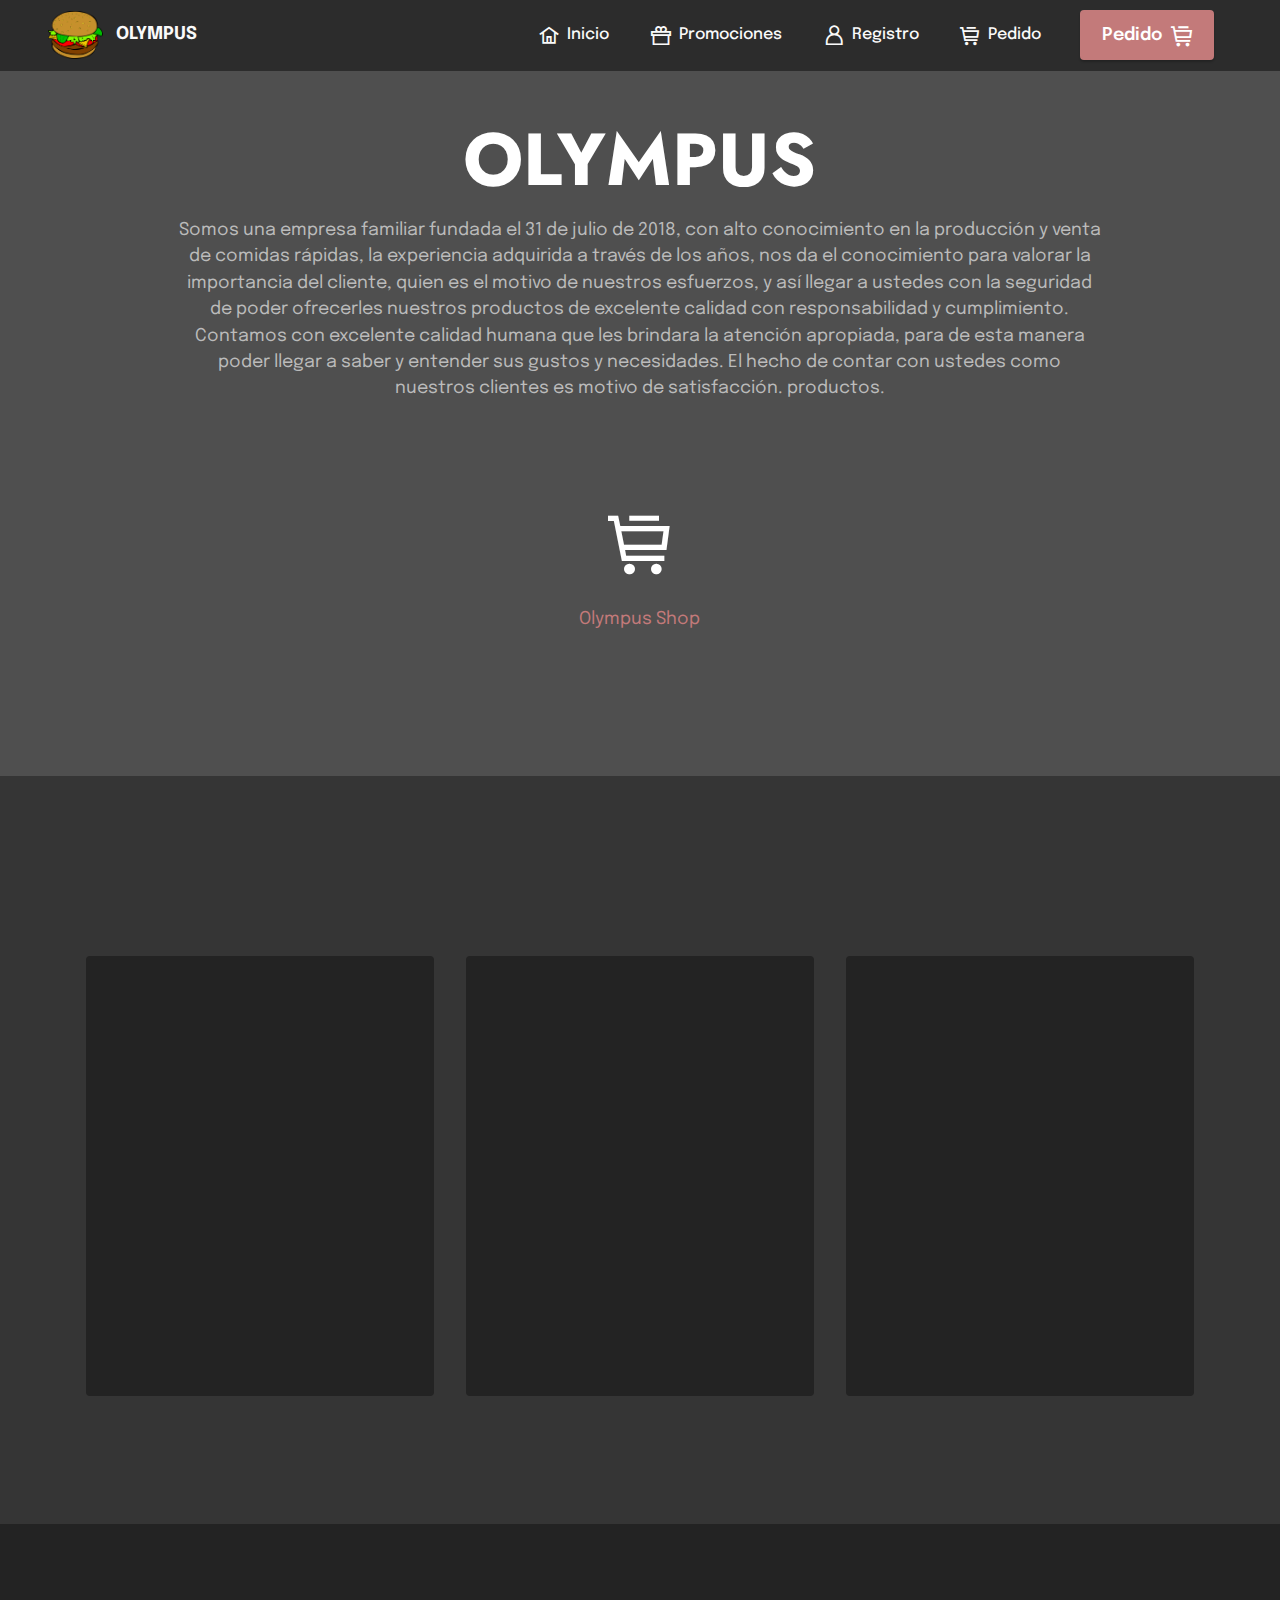
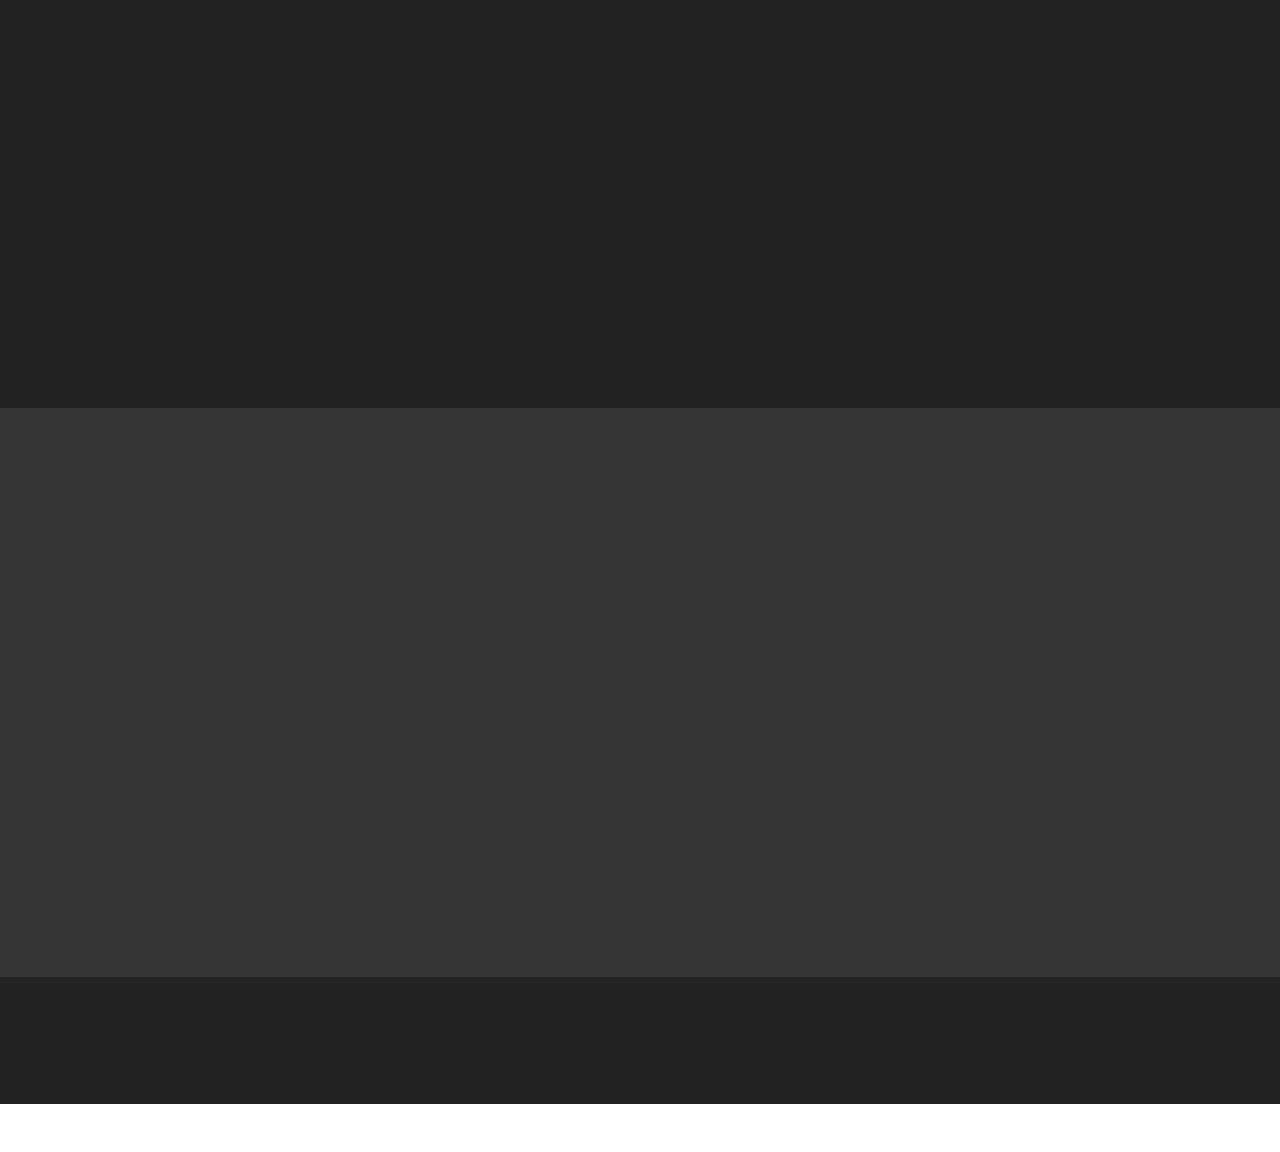
==== index.html @ c99aa096 "one arhivs" ====
<!DOCTYPE html>
<html  >
<head>
  <!-- Site made with Mobirise Website Builder v5.5.0, https://mobirise.com -->
  <meta charset="UTF-8">
  <meta http-equiv="X-UA-Compatible" content="IE=edge">
  <meta name="generator" content="Mobirise v5.5.0, mobirise.com">
  <meta name="viewport" content="width=device-width, initial-scale=1, minimum-scale=1">
  <link rel="shortcut icon" href="assets/images/mbr.png" type="image/x-icon">
  <meta name="description" content="">
  
  
  <title>Home</title>
  <link rel="stylesheet" href="assets/web/assets/mobirise-icons2/mobirise2.css">
  <link rel="stylesheet" href="assets/bootstrap/css/bootstrap.min.css">
  <link rel="stylesheet" href="assets/bootstrap/css/bootstrap-grid.min.css">
  <link rel="stylesheet" href="assets/bootstrap/css/bootstrap-reboot.min.css">
  <link rel="stylesheet" href="assets/animatecss/animate.css">
  <link rel="stylesheet" href="assets/dropdown/css/style.css">
  <link rel="stylesheet" href="assets/socicon/css/styles.css">
  <link rel="stylesheet" href="assets/theme/css/style.css">
  <link rel="preload" href="https://fonts.googleapis.com/css?family=Jost:100,200,300,400,500,600,700,800,900,100i,200i,300i,400i,500i,600i,700i,800i,900i&display=swap" as="style" onload="this.onload=null;this.rel='stylesheet'">
  <noscript><link rel="stylesheet" href="https://fonts.googleapis.com/css?family=Jost:100,200,300,400,500,600,700,800,900,100i,200i,300i,400i,500i,600i,700i,800i,900i&display=swap"></noscript>
  <link rel="preload" href="https://fonts.googleapis.com/css?family=Epilogue:100,200,300,400,500,600,700,800,900,100i,200i,300i,400i,500i,600i,700i,800i,900i&display=swap" as="style" onload="this.onload=null;this.rel='stylesheet'">
  <noscript><link rel="stylesheet" href="https://fonts.googleapis.com/css?family=Epilogue:100,200,300,400,500,600,700,800,900,100i,200i,300i,400i,500i,600i,700i,800i,900i&display=swap"></noscript>
  <link rel="preload" as="style" href="assets/mobirise/css/mbr-additional.css"><link rel="stylesheet" href="assets/mobirise/css/mbr-additional.css" type="text/css">
  
  
  
  
</head>
<body>
  
  <section data-bs-version="5.1" class="menu menu1 cid-sFGzlAXw3z" once="menu" id="menu1-2">
    

    <nav class="navbar navbar-dropdown navbar-expand-lg">
        <div class="container-fluid">
            <div class="navbar-brand">
                <span class="navbar-logo">
                    <a href="https://mobiri.se">
                        <img src="assets/images/mbr.png" alt="Mobirise" style="height: 3rem;">
                    </a>
                </span>
                <span class="navbar-caption-wrap"><a class="navbar-caption text-white text-primary display-7" href="index.html">OLYMPUS</a></span>
            </div>
            <button class="navbar-toggler" type="button" data-toggle="collapse" data-bs-toggle="collapse" data-target="#navbarSupportedContent" data-bs-target="#navbarSupportedContent" aria-controls="navbarNavAltMarkup" aria-expanded="false" aria-label="Toggle navigation">
                <div class="hamburger">
                    <span></span>
                    <span></span>
                    <span></span>
                    <span></span>
                </div>
            </button>
            <div class="collapse navbar-collapse" id="navbarSupportedContent">
                <ul class="navbar-nav nav-dropdown" data-app-modern-menu="true"><li class="nav-item"><a class="nav-link link text-white text-primary display-4" href="index.html"><span class="mobi-mbri mobi-mbri-home mbr-iconfont mbr-iconfont-btn"></span>Inicio</a></li><li class="nav-item"><a class="nav-link link text-white text-primary display-4" href="page1.html"><span class="mobi-mbri mobi-mbri-gift mbr-iconfont mbr-iconfont-btn"></span>Promociones</a></li>
                    <li class="nav-item"><a class="nav-link link text-white text-primary display-4" href="page2.html"><span class="mobi-mbri mobi-mbri-user mbr-iconfont mbr-iconfont-btn"></span>Registro</a></li><li class="nav-item"><a class="nav-link link text-white text-primary display-4" href="pedidos.html"><span class="mobi-mbri mobi-mbri-cart-full mbr-iconfont mbr-iconfont-btn"></span>Pedido</a></li></ul>
                
                <div class="navbar-buttons mbr-section-btn"><a class="btn btn-primary display-7" href="https://mobiri.se"><span class="mobi-mbri mobi-mbri-cart-full mbr-iconfont mbr-iconfont-btn"></span>Pedido</a></div>
            </div>
        </div>
    </nav>
</section>

<section data-bs-version="5.1" class="header19 cid-sFGzrhlvIh" data-bg-video="https://www.youtube.com/watch?v=U0dW24WEgvE" id="header19-3">

    

    <div class="mbr-overlay" style="opacity: 0.8; background-color: rgb(35, 35, 35);">
    </div>

    <div class="container">
        <div class="media-container">
            <div class="col-md-12 col-lg-10 m-auto align-center">
                <h1 class="mbr-section-title mbr-white mbr-fonts-style mb-3 display-1"><strong>OLYMPUS</strong></h1>
                <p class="mbr-text mbr-white mbr-fonts-style display-7">
                    Somos una empresa familiar fundada el 31 de julio de 2018, con alto conocimiento en la producción y venta de comidas rápidas, la experiencia adquirida a través de los años, nos da el conocimiento para valorar la importancia del cliente, quien es el motivo de nuestros esfuerzos, y así llegar a ustedes con la seguridad de poder ofrecerles nuestros productos de excelente calidad con responsabilidad y cumplimiento. Contamos con excelente calidad humana que les brindara la atención apropiada, para de esta manera poder llegar a saber y entender sus gustos y necesidades. El hecho de contar con ustedes como nuestros clientes es motivo de satisfacción.  productos.</p>
                

                <div class="row pt-5 justify-content-center">
                    <div class="col-12 col-md-6 col-lg-3">
                        <div class="card-wrapper">
                            <div class="card-box align-center">
                                <span class="mbr-iconfont mobi-mbri-cart-full mobi-mbri" style="color: rgb(255, 255, 255); fill: rgb(255, 255, 255);"></span>
                                <h4 class="card-title align-center mbr-black mbr-fonts-style display-7"><strong><a href="pedidos.html" class="text-primary">Olympus Shop</a></strong></h4>
                            </div>
                        </div>
                    </div>
                    
                    
                    
                </div>
            </div>
        </div>
    </div>
</section>

<section data-bs-version="5.1" class="features3 cid-sFGGDvi61Z" id="features3-b">
    
    
    <div class="container">
        <div class="mbr-section-head">
            <h4 class="mbr-section-title mbr-fonts-style align-center mb-0 display-2">
                <strong><em>¡Nuestro Productos!</em></strong></h4>
            
        </div>
        <div class="row mt-4">
            <div class="item features-image сol-12 col-md-6 col-lg-4">
                <div class="item-wrapper">
                    <div class="item-img">
                        <img src="assets/images/mbr-16.jpg" alt="">
                    </div>
                    <div class="item-content">
                        <h5 class="item-title mbr-fonts-style display-5"><strong>Clasic</strong></h5>
                        
                        
                    </div>
                    <div class="mbr-section-btn item-footer mt-2"><a href="pedidos.html" class="btn item-btn btn-danger display-4" target="_blank"><span class="mobi-mbri mobi-mbri-cart-add mbr-iconfont mbr-iconfont-btn"></span></a></div>
                </div>
            </div>
            <div class="item features-image сol-12 col-md-6 col-lg-4">
                <div class="item-wrapper">
                    <div class="item-img">
                        <img src="assets/images/mbr-3.jpg" alt="">
                    </div>
                    <div class="item-content">
                        <h5 class="item-title mbr-fonts-style display-5"><strong>DemonBur</strong></h5>
                        
                        
                    </div>
                    <div class="mbr-section-btn item-footer mt-2"><a href="pedidos.html" class="btn item-btn btn-danger display-4" target="_blank"><span class="mobi-mbri mobi-mbri-cart-add mbr-iconfont mbr-iconfont-btn"></span></a></div>
                </div>
            </div>
            <div class="item features-image сol-12 col-md-6 col-lg-4">
                <div class="item-wrapper">
                    <div class="item-img">
                        <img src="assets/images/mbr-17.jpg" alt="">
                    </div>
                    <div class="item-content">
                        <h5 class="item-title mbr-fonts-style display-5"><strong>Complot Bur</strong></h5>
                        
                        
                    </div>
                    <div class="mbr-section-btn item-footer mt-2"><a href="pedidos.html" class="btn item-btn btn-danger display-4" target="_blank"><span class="mobi-mbri mobi-mbri-cart-add mbr-iconfont mbr-iconfont-btn"></span></a></div>
                </div>
            </div>
        </div>
    </div>
</section>

<section data-bs-version="5.1" class="clients1 cid-sFGFZiVtyo" id="clients1-8">
    
    <div class="images-container container">
        <div class="mbr-section-head">
            <h3 class="mbr-section-title mbr-fonts-style align-center mb-0 display-2">
                <strong><em>Nuestros Socios</em></strong></h3>
            
            
        </div>
        <div class="row justify-content-center mt-4">
            <div class="col-md-3 card">
                <img src="assets/images/1.png">
            </div>
            <div class="col-md-3 card">
                <img src="assets/images/2.png">
            </div>
            <div class="col-md-3 card">
                <img src="assets/images/3.png">
            </div>
            <div class="col-md-3 card">
                <img src="assets/images/4.png">
            </div>
            <div class="col-md-3 card">
                <img src="assets/images/2.png">
            </div>
            <div class="col-md-3 card">
                <img src="assets/images/3.png">
            </div>
            
            
        </div>
    </div>
</section>

<section data-bs-version="5.1" class="map3 cid-sFGDeCn4OW" id="map3-6">
    
    
    
    

    <div class="container">
        <div class="row">
            <div class="col-12">
                
            </div>
            <div class="col-12 col-lg-6">
                <h4 class="mbr-section-subtitle mb-3 align-center mbr-fonts-style display-5">New York</h4>
                <div class="google-map"><iframe frameborder="0" style="border:0" src="https://www.google.com/maps/embed/v1/place?key=AIzaSyCt1265A4qvZy9HKUeA8J15AOC4SrCyZe4&amp;q=360 5th Ave, New York, NY 10118" allowfullscreen=""></iframe></div>
            </div>
            <div class="col-12 col-lg-6">
                <h4 class="mbr-section-subtitle mb-3 mt-5 mt-lg-0 align-center mbr-fonts-style display-5">London</h4>
                <div class="google-map"><iframe frameborder="0" style="border:0" src="https://www.google.com/maps/embed/v1/place?key=AIzaSyCt1265A4qvZy9HKUeA8J15AOC4SrCyZe4&amp;q=4-5 Chicheley St, South Bank, London SE1 7" allowfullscreen=""></iframe></div>
            </div>
        </div>
    </div>
</section>

<section data-bs-version="5.1" class="footer3 cid-sOjyc41mmO" once="footers" id="footer3-f">

    

    

    <div class="container">
        <div class="media-container-row align-center mbr-white">
            
            <div class="row social-row">
                <div class="social-list align-right pb-2">
                    
                    
                    
                    
                    
                    
                <div class="soc-item">
                        <a href="https://twitter.com/mobirise" target="_blank">
                            <span class="socicon-twitter socicon mbr-iconfont mbr-iconfont-social"></span>
                        </a>
                    </div><div class="soc-item">
                        <a href="https://www.facebook.com/pages/Mobirise/1616226671953247" target="_blank">
                            <span class="socicon-facebook socicon mbr-iconfont mbr-iconfont-social"></span>
                        </a>
                    </div><div class="soc-item">
                        <a href="https://www.youtube.com/c/mobirise" target="_blank">
                            <span class="socicon-youtube socicon mbr-iconfont mbr-iconfont-social"></span>
                        </a>
                    </div><div class="soc-item">
                        <a href="https://instagram.com/mobirise" target="_blank">
                            <span class="socicon-instagram socicon mbr-iconfont mbr-iconfont-social"></span>
                        </a>
                    </div><div class="soc-item">
                        <a href="https://plus.google.com/u/0/+Mobirise" target="_blank">
                            <span class="socicon-googleplus socicon mbr-iconfont mbr-iconfont-social"></span>
                        </a>
                    </div><div class="soc-item">
                        <a href="https://www.behance.net/Mobirise" target="_blank">
                            <span class="socicon-behance socicon mbr-iconfont mbr-iconfont-social"></span>
                        </a>
                    </div></div>
            </div>
            <div class="row row-copirayt">
                <p class="mbr-text mb-0 mbr-fonts-style mbr-white align-center display-7">
                    © Copyright 2025 Mobirise. All Rights Reserved.
                </p>
            </div>
        </div>
    </div>
</section><section style="background-color: #fff; font-family: -apple-system, BlinkMacSystemFont, 'Segoe UI', 'Roboto', 'Helvetica Neue', Arial, sans-serif; color:#aaa; font-size:12px; padding: 0; align-items: center; display: flex;"><a href="https://mobirise.site/m" style="flex: 1 1; height: 3rem; padding-left: 1rem;"></a><p style="flex: 0 0 auto; margin:0; padding-right:1rem;">Mobirise page maker - <a href="https://mobirise.site/o" style="color:#aaa;">Read more</a></p></section><script src="assets/bootstrap/js/bootstrap.bundle.min.js"></script>  <script src="assets/smoothscroll/smooth-scroll.js"></script>  <script src="assets/ytplayer/index.js"></script>  <script src="assets/dropdown/js/navbar-dropdown.js"></script>  <script src="assets/vimeoplayer/player.js"></script>  <script src="assets/theme/js/script.js"></script>  
  
  
  <input name="animation" type="hidden">
  </body>
</html>
---- assets/web/assets/mobirise-icons2/mobirise2.css ----
@font-face {
  font-family: 'Moririse2';
  font-display: swap;
  src:  url('mobirise2.eot?f2bix4');
  src:  url('mobirise2.eot?f2bix4#iefix') format('embedded-opentype'),
    url('mobirise2.ttf?f2bix4') format('truetype'),
    url('mobirise2.woff?f2bix4') format('woff'),
    url('mobirise2.svg?f2bix4#mobirise2') format('svg');
  font-weight: normal;
  font-style: normal;
}

[class^="mobi-"], [class*=" mobi-"] {
  /* use !important to prevent issues with browser extensions that change fonts */
  font-family: 'Moririse2' !important;
  speak: none;
  font-style: normal;
  font-weight: normal;
  font-variant: normal;
  text-transform: none;
  line-height: 1;

  /* Better Font Rendering =========== */
  -webkit-font-smoothing: antialiased;
  -moz-osx-font-smoothing: grayscale;
}

.mobi-mbri-add-submenu:before {
  content: "\e900";
}
.mobi-mbri-alert:before {
  content: "\e901";
}
.mobi-mbri-align-center:before {
  content: "\e902";
}
.mobi-mbri-align-justify:before {
  content: "\e903";
}
.mobi-mbri-align-left:before {
  content: "\e904";
}
.mobi-mbri-align-right:before {
  content: "\e905";
}
.mobi-mbri-android:before {
  content: "\e906";
}
.mobi-mbri-apple:before {
  content: "\e907";
}
.mobi-mbri-arrow-down:before {
  content: "\e908";
}
.mobi-mbri-arrow-next:before {
  content: "\e909";
}
.mobi-mbri-arrow-prev:before {
  content: "\e90a";
}
.mobi-mbri-arrow-up:before {
  content: "\e90b";
}
.mobi-mbri-bold:before {
  content: "\e90c";
}
.mobi-mbri-bookmark:before {
  content: "\e90d";
}
.mobi-mbri-bootstrap:before {
  content: "\e90e";
}
.mobi-mbri-briefcase:before {
  content: "\e90f";
}
.mobi-mbri-browse:before {
  content: "\e910";
}
.mobi-mbri-bulleted-list:before {
  content: "\e911";
}
.mobi-mbri-calendar:before {
  content: "\e912";
}
.mobi-mbri-camera:before {
  content: "\e913";
}
.mobi-mbri-cart-add:before {
  content: "\e914";
}
.mobi-mbri-cart-full:before {
  content: "\e915";
}
.mobi-mbri-cash:before {
  content: "\e916";
}
.mobi-mbri-change-style:before {
  content: "\e917";
}
.mobi-mbri-chat:before {
  content: "\e918";
}
.mobi-mbri-clock:before {
  content: "\e919";
}
.mobi-mbri-close:before {
  content: "\e91a";
}
.mobi-mbri-cloud:before {
  content: "\e91b";
}
.mobi-mbri-code:before {
  content: "\e91c";
}
.mobi-mbri-contact-form:before {
  content: "\e91d";
}
.mobi-mbri-credit-card:before {
  content: "\e91e";
}
.mobi-mbri-cursor-click:before {
  content: "\e91f";
}
.mobi-mbri-cust-feedback:before {
  content: "\e920";
}
.mobi-mbri-database:before {
  content: "\e921";
}
.mobi-mbri-delivery:before {
  content: "\e922";
}
.mobi-mbri-desktop:before {
  content: "\e923";
}
.mobi-mbri-devices:before {
  content: "\e924";
}
.mobi-mbri-down:before {
  content: "\e925";
}
.mobi-mbri-download-2:before {
  content: "\e926";
}
.mobi-mbri-download:before {
  content: "\e927";
}
.mobi-mbri-drag-n-drop-2:before {
  content: "\e928";
}
.mobi-mbri-drag-n-drop:before {
  content: "\e929";
}
.mobi-mbri-edit-2:before {
  content: "\e92a";
}
.mobi-mbri-edit:before {
  content: "\e92b";
}
.mobi-mbri-error:before {
  content: "\e92c";
}
.mobi-mbri-extension:before {
  content: "\e92d";
}
.mobi-mbri-features:before {
  content: "\e92e";
}
.mobi-mbri-file:before {
  content: "\e92f";
}
.mobi-mbri-flag:before {
  content: "\e930";
}
.mobi-mbri-folder:before {
  content: "\e931";
}
.mobi-mbri-gift:before {
  content: "\e932";
}
.mobi-mbri-github:before {
  content: "\e933";
}
.mobi-mbri-globe-2:before {
  content: "\e934";
}
.mobi-mbri-globe:before {
  content: "\e935";
}
.mobi-mbri-growing-chart:before {
  content: "\e936";
}
.mobi-mbri-hearth:before {
  content: "\e937";
}
.mobi-mbri-help:before {
  content: "\e938";
}
.mobi-mbri-home:before {
  content: "\e939";
}
.mobi-mbri-hot-cup:before {
  content: "\e93a";
}
.mobi-mbri-idea:before {
  content: "\e93b";
}
.mobi-mbri-image-gallery:before {
  content: "\e93c";
}
.mobi-mbri-image-slider:before {
  content: "\e93d";
}
.mobi-mbri-info:before {
  content: "\e93e";
}
.mobi-mbri-italic:before {
  content: "\e93f";
}
.mobi-mbri-key:before {
  content: "\e940";
}
.mobi-mbri-laptop:before {
  content: "\e941";
}
.mobi-mbri-layers:before {
  content: "\e942";
}
.mobi-mbri-left-right:before {
  content: "\e943";
}
.mobi-mbri-left:before {
  content: "\e944";
}
.mobi-mbri-letter:before {
  content: "\e945";
}
.mobi-mbri-like:before {
  content: "\e946";
}
.mobi-mbri-link:before {
  content: "\e947";
}
.mobi-mbri-lock:before {
  content: "\e948";
}
.mobi-mbri-login:before {
  content: "\e949";
}
.mobi-mbri-logout:before {
  content: "\e94a";
}
.mobi-mbri-magic-stick:before {
  content: "\e94b";
}
.mobi-mbri-map-pin:before {
  content: "\e94c";
}
.mobi-mbri-menu:before {
  content: "\e94d";
}
.mobi-mbri-mobile-2:before {
  content: "\e94e";
}
.mobi-mbri-mobile-horizontal:before {
  content: "\e94f";
}
.mobi-mbri-mobile:before {
  content: "\e950";
}
.mobi-mbri-mobirise:before {
  content: "\e951";
}
.mobi-mbri-more-horizontal:before {
  content: "\e952";
}
.mobi-mbri-more-vertical:before {
  content: "\e953";
}
.mobi-mbri-music:before {
  content: "\e954";
}
.mobi-mbri-new-file:before {
  content: "\e955";
}
.mobi-mbri-numbered-list:before {
  content: "\e956";
}
.mobi-mbri-opened-folder:before {
  content: "\e957";
}
.mobi-mbri-pages:before {
  content: "\e958";
}
.mobi-mbri-paper-plane:before {
  content: "\e959";
}
.mobi-mbri-paperclip:before {
  content: "\e95a";
}
.mobi-mbri-phone:before {
  content: "\e95b";
}
.mobi-mbri-photo:before {
  content: "\e95c";
}
.mobi-mbri-photos:before {
  content: "\e95d";
}
.mobi-mbri-pin:before {
  content: "\e95e";
}
.mobi-mbri-play:before {
  content: "\e95f";
}
.mobi-mbri-plus:before {
  content: "\e960";
}
.mobi-mbri-preview:before {
  content: "\e961";
}
.mobi-mbri-print:before {
  content: "\e962";
}
.mobi-mbri-protect:before {
  content: "\e963";
}
.mobi-mbri-question:before {
  content: "\e964";
}
.mobi-mbri-quote-left:before {
  content: "\e965";
}
.mobi-mbri-quote-right:before {
  content: "\e966";
}
.mobi-mbri-redo:before {
  content: "\e967";
}
.mobi-mbri-refresh:before {
  content: "\e968";
}
.mobi-mbri-responsive-2:before {
  content: "\e969";
}
.mobi-mbri-responsive:before {
  content: "\e96a";
}
.mobi-mbri-right:before {
  content: "\e96b";
}
.mobi-mbri-rocket:before {
  content: "\e96c";
}
.mobi-mbri-sad-face:before {
  content: "\e96d";
}
.mobi-mbri-sale:before {
  content: "\e96e";
}
.mobi-mbri-save:before {
  content: "\e96f";
}
.mobi-mbri-search:before {
  content: "\e970";
}
.mobi-mbri-setting-2:before {
  content: "\e971";
}
.mobi-mbri-setting-3:before {
  content: "\e972";
}
.mobi-mbri-setting:before {
  content: "\e973";
}
.mobi-mbri-share:before {
  content: "\e974";
}
.mobi-mbri-shopping-bag:before {
  content: "\e975";
}
.mobi-mbri-shopping-basket:before {
  content: "\e976";
}
.mobi-mbri-shopping-cart:before {
  content: "\e977";
}
.mobi-mbri-sites:before {
  content: "\e978";
}
.mobi-mbri-smile-face:before {
  content: "\e979";
}
.mobi-mbri-speed:before {
  content: "\e97a";
}
.mobi-mbri-star:before {
  content: "\e97b";
}
.mobi-mbri-success:before {
  content: "\e97c";
}
.mobi-mbri-sun:before {
  content: "\e97d";
}
.mobi-mbri-sun2:before {
  content: "\e97e";
}
.mobi-mbri-tablet-vertical:before {
  content: "\e97f";
}
.mobi-mbri-tablet:before {
  content: "\e980";
}
.mobi-mbri-target:before {
  content: "\e981";
}
.mobi-mbri-timer:before {
  content: "\e982";
}
.mobi-mbri-to-ftp:before {
  content: "\e983";
}
.mobi-mbri-to-local-drive:before {
  content: "\e984";
}
.mobi-mbri-touch-swipe:before {
  content: "\e985";
}
.mobi-mbri-touch:before {
  content: "\e986";
}
.mobi-mbri-trash:before {
  content: "\e987";
}
.mobi-mbri-underline:before {
  content: "\e988";
}
.mobi-mbri-undo:before {
  content: "\e989";
}
.mobi-mbri-unlink:before {
  content: "\e98a";
}
.mobi-mbri-unlock:before {
  content: "\e98b";
}
.mobi-mbri-up-down:before {
  content: "\e98c";
}
.mobi-mbri-up:before {
  content: "\e98d";
}
.mobi-mbri-update:before {
  content: "\e98e";
}
.mobi-mbri-upload-2:before {
  content: "\e98f";
}
.mobi-mbri-upload:before {
  content: "\e990";
}
.mobi-mbri-user-2:before {
  content: "\e991";
}
.mobi-mbri-user:before {
  content: "\e992";
}
.mobi-mbri-users:before {
  content: "\e993";
}
.mobi-mbri-video-play:before {
  content: "\e994";
}
.mobi-mbri-video:before {
  content: "\e995";
}
.mobi-mbri-watch:before {
  content: "\e996";
}
.mobi-mbri-website-theme-2:before {
  content: "\e997";
}
.mobi-mbri-website-theme:before {
  content: "\e998";
}
.mobi-mbri-wifi:before {
  content: "\e999";
}
.mobi-mbri-windows:before {
  content: "\e99a";
}
.mobi-mbri-zoom-in:before {
  content: "\e99b";
}
.mobi-mbri-zoom-out:before {
  content: "\e99c";
}
---- assets/dropdown/css/style.css ----
.navbar-dropdown {
  left: 0;
  padding: 0;
  position: absolute;
  right: 0;
  top: 0;
  transition: all 0.45s ease;
  z-index: 1030;
  background: #282828; }
  .navbar-dropdown .navbar-logo {
    margin-right: 0.8rem;
    transition: margin 0.3s ease-in-out;
    vertical-align: middle; }
    .navbar-dropdown .navbar-logo img {
      height: 3.125rem;
      transition: all 0.3s ease-in-out; }
    .navbar-dropdown .navbar-logo.mbr-iconfont {
      font-size: 3.125rem;
      line-height: 3.125rem; }
  .navbar-dropdown .navbar-caption {
    font-weight: 700;
    white-space: normal;
    vertical-align: -4px;
    line-height: 3.125rem !important; }
    .navbar-dropdown .navbar-caption, .navbar-dropdown .navbar-caption:hover {
      color: inherit;
      text-decoration: none; }
  .navbar-dropdown .mbr-iconfont + .navbar-caption {
    vertical-align: -1px; }
  .navbar-dropdown.navbar-fixed-top {
    position: fixed; }
  .navbar-dropdown .navbar-brand span {
    vertical-align: -4px; }
  .navbar-dropdown.bg-color.transparent {
    background: none; }
  .navbar-dropdown.navbar-short .navbar-brand {
    padding: 0.625rem 0; }
    .navbar-dropdown.navbar-short .navbar-brand span {
      vertical-align: -1px; }
  .navbar-dropdown.navbar-short .navbar-caption {
    line-height: 2.375rem !important;
    vertical-align: -2px; }
  .navbar-dropdown.navbar-short .navbar-logo {
    margin-right: 0.5rem; }
    .navbar-dropdown.navbar-short .navbar-logo img {
      height: 2.375rem; }
    .navbar-dropdown.navbar-short .navbar-logo.mbr-iconfont {
      font-size: 2.375rem;
      line-height: 2.375rem; }
  .navbar-dropdown.navbar-short .mbr-table-cell {
    height: 3.625rem; }
  .navbar-dropdown .navbar-close {
    left: 0.6875rem;
    position: fixed;
    top: 0.75rem;
    z-index: 1000; }
  .navbar-dropdown .hamburger-icon {
    content: "";
    display: inline-block;
    vertical-align: middle;
    width: 16px;
    -webkit-box-shadow: 0 -6px 0 1px #282828,0 0 0 1px #282828,0 6px 0 1px #282828;
    -moz-box-shadow: 0 -6px 0 1px #282828,0 0 0 1px #282828,0 6px 0 1px #282828;
    box-shadow: 0 -6px 0 1px #282828,0 0 0 1px #282828,0 6px 0 1px #282828; }

.dropdown-menu .dropdown-toggle[data-toggle="dropdown-submenu"]::after {
  border-bottom: 0.35em solid transparent;
  border-left: 0.35em solid;
  border-right: 0;
  border-top: 0.35em solid transparent;
  margin-left: 0.3rem; }

.dropdown-menu .dropdown-item:focus {
  outline: 0; }

.nav-dropdown {
  font-size: 0.75rem;
  font-weight: 500;
  height: auto !important; }
  .nav-dropdown .nav-btn {
    padding-left: 1rem; }
  .nav-dropdown .link {
    margin: .667em 1.667em;
    font-weight: 500;
    padding: 0;
    transition: color .2s ease-in-out; }
    .nav-dropdown .link.dropdown-toggle {
      margin-right: 2.583em; }
      .nav-dropdown .link.dropdown-toggle::after {
        margin-left: .25rem;
        border-top: 0.35em solid;
        border-right: 0.35em solid transparent;
        border-left: 0.35em solid transparent;
        border-bottom: 0; }
      .nav-dropdown .link.dropdown-toggle[aria-expanded="true"] {
        margin: 0;
        padding: 0.667em 3.263em  0.667em 1.667em; }
  .nav-dropdown .link::after,
  .nav-dropdown .dropdown-item::after {
    color: inherit; }
  .nav-dropdown .btn {
    font-size: 0.75rem;
    font-weight: 700;
    letter-spacing: 0;
    margin-bottom: 0;
    padding-left: 1.25rem;
    padding-right: 1.25rem; }
  .nav-dropdown .dropdown-menu {
    border-radius: 0;
    border: 0;
    left: 0;
    margin: 0;
    padding-bottom: 1.25rem;
    padding-top: 1.25rem;
    position: relative; }
  .nav-dropdown .dropdown-submenu {
    margin-left: 0.125rem;
    top: 0; }
  .nav-dropdown .dropdown-item {
    font-weight: 500;
    line-height: 2;
    padding: 0.3846em 4.615em 0.3846em 1.5385em;
    position: relative;
    transition: color .2s ease-in-out, background-color .2s ease-in-out; }
    .nav-dropdown .dropdown-item::after {
      margin-top: -0.3077em;
      position: absolute;
      right: 1.1538em;
      top: 50%; }
    .nav-dropdown .dropdown-item:focus, .nav-dropdown .dropdown-item:hover {
      background: none; }

@media (max-width: 767px) {
  .nav-dropdown.navbar-toggleable-sm {
    bottom: 0;
    display: none;
    left: 0;
    overflow-x: hidden;
    position: fixed;
    top: 0;
    transform: translateX(-100%);
    -ms-transform: translateX(-100%);
    -webkit-transform: translateX(-100%);
    width: 18.75rem;
    z-index: 999; } }
.nav-dropdown.navbar-toggleable-xl {
  bottom: 0;
  display: none;
  left: 0;
  overflow-x: hidden;
  position: fixed;
  top: 0;
  transform: translateX(-100%);
  -ms-transform: translateX(-100%);
  -webkit-transform: translateX(-100%);
  width: 18.75rem;
  z-index: 999; }

.nav-dropdown-sm {
  display: block !important;
  overflow-x: hidden;
  overflow: auto;
  padding-top: 3.875rem; }
  .nav-dropdown-sm::after {
    content: "";
    display: block;
    height: 3rem;
    width: 100%; }
  .nav-dropdown-sm.collapse.in ~ .navbar-close {
    display: block !important; }
  .nav-dropdown-sm.collapsing, .nav-dropdown-sm.collapse.in {
    transform: translateX(0);
    -ms-transform: translateX(0);
    -webkit-transform: translateX(0);
    transition: all 0.25s ease-out;
    -webkit-transition: all 0.25s ease-out;
    background: #282828; }
  .nav-dropdown-sm.collapsing[aria-expanded="false"] {
    transform: translateX(-100%);
    -ms-transform: translateX(-100%);
    -webkit-transform: translateX(-100%); }
  .nav-dropdown-sm .nav-item {
    display: block;
    margin-left: 0 !important;
    padding-left: 0; }
  .nav-dropdown-sm .link,
  .nav-dropdown-sm .dropdown-item {
    border-top: 1px dotted rgba(255, 255, 255, 0.1);
    font-size: 0.8125rem;
    line-height: 1.6;
    margin: 0 !important;
    padding: 0.875rem 2.4rem 0.875rem 1.5625rem !important;
    position: relative;
    white-space: normal; }
    .nav-dropdown-sm .link:focus, .nav-dropdown-sm .link:hover,
    .nav-dropdown-sm .dropdown-item:focus,
    .nav-dropdown-sm .dropdown-item:hover {
      background: rgba(0, 0, 0, 0.2) !important;
      color: #c0a375; }
  .nav-dropdown-sm .nav-btn {
    position: relative;
    padding: 1.5625rem 1.5625rem 0 1.5625rem; }
    .nav-dropdown-sm .nav-btn::before {
      border-top: 1px dotted rgba(255, 255, 255, 0.1);
      content: "";
      left: 0;
      position: absolute;
      top: 0;
      width: 100%; }
    .nav-dropdown-sm .nav-btn + .nav-btn {
      padding-top: 0.625rem; }
      .nav-dropdown-sm .nav-btn + .nav-btn::before {
        display: none; }
  .nav-dropdown-sm .btn {
    padding: 0.625rem 0; }
  .nav-dropdown-sm .dropdown-toggle[data-toggle="dropdown-submenu"]::after {
    margin-left: .25rem;
    border-top: 0.35em solid;
    border-right: 0.35em solid transparent;
    border-left: 0.35em solid transparent;
    border-bottom: 0; }
  .nav-dropdown-sm .dropdown-toggle[data-toggle="dropdown-submenu"][aria-expanded="true"]::after {
    border-top: 0;
    border-right: 0.35em solid transparent;
    border-left: 0.35em solid transparent;
    border-bottom: 0.35em solid; }
  .nav-dropdown-sm .dropdown-menu {
    margin: 0;
    padding: 0;
    position: relative;
    top: 0;
    left: 0;
    width: 100%;
    border: 0;
    float: none;
    border-radius: 0;
    background: none; }
  .nav-dropdown-sm .dropdown-submenu {
    left: 100%;
    margin-left: 0.125rem;
    margin-top: -1.25rem;
    top: 0; }

.navbar-toggleable-sm .nav-dropdown .dropdown-menu {
  position: absolute; }

.navbar-toggleable-sm .nav-dropdown .dropdown-submenu {
  left: 100%;
  margin-left: 0.125rem;
  margin-top: -1.25rem;
  top: 0; }

.navbar-toggleable-sm.opened .nav-dropdown .dropdown-menu {
  position: relative; }

.navbar-toggleable-sm.opened .nav-dropdown .dropdown-submenu {
  left: 0;
  margin-left: 00rem;
  margin-top: 0rem;
  top: 0; }

.is-builder .nav-dropdown.collapsing {
  transition: none !important; }
---- assets/socicon/css/styles.css ----
@charset "UTF-8";

@font-face {
  font-family: 'Socicon';
  src:  url('../fonts/socicon.eot');
  src:  url('../fonts/socicon.eot?#iefix') format('embedded-opentype'),
    url('../fonts/socicon.woff2') format('woff2'),
    url('../fonts/socicon.ttf') format('truetype'),
    url('../fonts/socicon.woff') format('woff'),
    url('../fonts/socicon.svg#socicon') format('svg');
  font-weight: normal;
  font-style: normal;
  font-display: swap;
}

[data-icon]:before {
  font-family: "socicon" !important;
  content: attr(data-icon);
  font-style: normal !important;
  font-weight: normal !important;
  font-variant: normal !important;
  text-transform: none !important;
  speak: none;
  line-height: 1;
  -webkit-font-smoothing: antialiased;
  -moz-osx-font-smoothing: grayscale;
}

[class^="socicon-"], [class*=" socicon-"] {
  /* use !important to prevent issues with browser extensions that change fonts */
  font-family: 'Socicon' !important;
  speak: none;
  font-style: normal;
  font-weight: normal;
  font-variant: normal;
  text-transform: none;
  line-height: 1;

  /* Better Font Rendering =========== */
  -webkit-font-smoothing: antialiased;
  -moz-osx-font-smoothing: grayscale;
}

.socicon-eitaa:before {
  content: "\e97c";
}
.socicon-soroush:before {
  content: "\e97d";
}
.socicon-bale:before {
  content: "\e97e";
}
.socicon-zazzle:before {
  content: "\e97b";
}
.socicon-society6:before {
  content: "\e97a";
}
.socicon-redbubble:before {
  content: "\e979";
}
.socicon-avvo:before {
  content: "\e978";
}
.socicon-stitcher:before {
  content: "\e977";
}
.socicon-googlehangouts:before {
  content: "\e974";
}
.socicon-dlive:before {
  content: "\e975";
}
.socicon-vsco:before {
  content: "\e976";
}
.socicon-flipboard:before {
  content: "\e973";
}
.socicon-ubuntu:before {
  content: "\e958";
}
.socicon-artstation:before {
  content: "\e959";
}
.socicon-invision:before {
  content: "\e95a";
}
.socicon-torial:before {
  content: "\e95b";
}
.socicon-collectorz:before {
  content: "\e95c";
}
.socicon-seenthis:before {
  content: "\e95d";
}
.socicon-googleplaymusic:before {
  content: "\e95e";
}
.socicon-debian:before {
  content: "\e95f";
}
.socicon-filmfreeway:before {
  content: "\e960";
}
.socicon-gnome:before {
  content: "\e961";
}
.socicon-itchio:before {
  content: "\e962";
}
.socicon-jamendo:before {
  content: "\e963";
}
.socicon-mix:before {
  content: "\e964";
}
.socicon-sharepoint:before {
  content: "\e965";
}
.socicon-tinder:before {
  content: "\e966";
}
.socicon-windguru:before {
  content: "\e967";
}
.socicon-cdbaby:before {
  content: "\e968";
}
.socicon-elementaryos:before {
  content: "\e969";
}
.socicon-stage32:before {
  content: "\e96a";
}
.socicon-tiktok:before {
  content: "\e96b";
}
.socicon-gitter:before {
  content: "\e96c";
}
.socicon-letterboxd:before {
  content: "\e96d";
}
.socicon-threema:before {
  content: "\e96e";
}
.socicon-splice:before {
  content: "\e96f";
}
.socicon-metapop:before {
  content: "\e970";
}
.socicon-naver:before {
  content: "\e971";
}
.socicon-remote:before {
  content: "\e972";
}
.socicon-internet:before {
  content: "\e957";
}
.socicon-moddb:before {
  content: "\e94b";
}
.socicon-indiedb:before {
  content: "\e94c";
}
.socicon-traxsource:before {
  content: "\e94d";
}
.socicon-gamefor:before {
  content: "\e94e";
}
.socicon-pixiv:before {
  content: "\e94f";
}
.socicon-myanimelist:before {
  content: "\e950";
}
.socicon-blackberry:before {
  content: "\e951";
}
.socicon-wickr:before {
  content: "\e952";
}
.socicon-spip:before {
  content: "\e953";
}
.socicon-napster:before {
  content: "\e954";
}
.socicon-beatport:before {
  content: "\e955";
}
.socicon-hackerone:before {
  content: "\e956";
}
.socicon-hackernews:before {
  content: "\e946";
}
.socicon-smashwords:before {
  content: "\e947";
}
.socicon-kobo:before {
  content: "\e948";
}
.socicon-bookbub:before {
  content: "\e949";
}
.socicon-mailru:before {
  content: "\e94a";
}
.socicon-gitlab:before {
  content: "\e945";
}
.socicon-instructables:before {
  content: "\e944";
}
.socicon-portfolio:before {
  content: "\e943";
}
.socicon-codered:before {
  content: "\e940";
}
.socicon-origin:before {
  content: "\e941";
}
.socicon-nextdoor:before {
  content: "\e942";
}
.socicon-udemy:before {
  content: "\e93f";
}
.socicon-livemaster:before {
  content: "\e93e";
}
.socicon-crunchbase:before {
  content: "\e93b";
}
.socicon-homefy:before {
  content: "\e93c";
}
.socicon-calendly:before {
  content: "\e93d";
}
.socicon-realtor:before {
  content: "\e90f";
}
.socicon-tidal:before {
  content: "\e910";
}
.socicon-qobuz:before {
  content: "\e911";
}
.socicon-natgeo:before {
  content: "\e912";
}
.socicon-mastodon:before {
  content: "\e913";
}
.socicon-unsplash:before {
  content: "\e914";
}
.socicon-homeadvisor:before {
  content: "\e915";
}
.socicon-angieslist:before {
  content: "\e916";
}
.socicon-codepen:before {
  content: "\e917";
}
.socicon-slack:before {
  content: "\e918";
}
.socicon-openaigym:before {
  content: "\e919";
}
.socicon-logmein:before {
  content: "\e91a";
}
.socicon-fiverr:before {
  content: "\e91b";
}
.socicon-gotomeeting:before {
  content: "\e91c";
}
.socicon-aliexpress:before {
  content: "\e91d";
}
.socicon-guru:before {
  content: "\e91e";
}
.socicon-appstore:before {
  content: "\e91f";
}
.socicon-homes:before {
  content: "\e920";
}
.socicon-zoom:before {
  content: "\e921";
}
.socicon-alibaba:before {
  content: "\e922";
}
.socicon-craigslist:before {
  content: "\e923";
}
.socicon-wix:before {
  content: "\e924";
}
.socicon-redfin:before {
  content: "\e925";
}
.socicon-googlecalendar:before {
  content: "\e926";
}
.socicon-shopify:before {
  content: "\e927";
}
.socicon-freelancer:before {
  content: "\e928";
}
.socicon-seedrs:before {
  content: "\e929";
}
.socicon-bing:before {
  content: "\e92a";
}
.socicon-doodle:before {
  content: "\e92b";
}
.socicon-bonanza:before {
  content: "\e92c";
}
.socicon-squarespace:before {
  content: "\e92d";
}
.socicon-toptal:before {
  content: "\e92e";
}
.socicon-gust:before {
  content: "\e92f";
}
.socicon-ask:before {
  content: "\e930";
}
.socicon-trulia:before {
  content: "\e931";
}
.socicon-loomly:before {
  content: "\e932";
}
.socicon-ghost:before {
  content: "\e933";
}
.socicon-upwork:before {
  content: "\e934";
}
.socicon-fundable:before {
  content: "\e935";
}
.socicon-booking:before {
  content: "\e936";
}
.socicon-googlemaps:before {
  content: "\e937";
}
.socicon-zillow:before {
  content: "\e938";
}
.socicon-niconico:before {
  content: "\e939";
}
.socicon-toneden:before {
  content: "\e93a";
}
.socicon-augment:before {
  content: "\e908";
}
.socicon-bitbucket:before {
  content: "\e909";
}
.socicon-fyuse:before {
  content: "\e90a";
}
.socicon-yt-gaming:before {
  content: "\e90b";
}
.socicon-sketchfab:before {
  content: "\e90c";
}
.socicon-mobcrush:before {
  content: "\e90d";
}
.socicon-microsoft:before {
  content: "\e90e";
}
.socicon-pandora:before {
  content: "\e907";
}
.socicon-messenger:before {
  content: "\e906";
}
.socicon-gamewisp:before {
  content: "\e905";
}
.socicon-bloglovin:before {
  content: "\e904";
}
.socicon-tunein:before {
  content: "\e903";
}
.socicon-gamejolt:before {
  content: "\e901";
}
.socicon-trello:before {
  content: "\e902";
}
.socicon-spreadshirt:before {
  content: "\e900";
}
.socicon-500px:before {
  content: "\e000";
}
.socicon-8tracks:before {
  content: "\e001";
}
.socicon-airbnb:before {
  content: "\e002";
}
.socicon-alliance:before {
  content: "\e003";
}
.socicon-amazon:before {
  content: "\e004";
}
.socicon-amplement:before {
  content: "\e005";
}
.socicon-android:before {
  content: "\e006";
}
.socicon-angellist:before {
  content: "\e007";
}
.socicon-apple:before {
  content: "\e008";
}
.socicon-appnet:before {
  content: "\e009";
}
.socicon-baidu:before {
  content: "\e00a";
}
.socicon-bandcamp:before {
  content: "\e00b";
}
.socicon-battlenet:before {
  content: "\e00c";
}
.socicon-mixer:before {
  content: "\e00d";
}
.socicon-bebee:before {
  content: "\e00e";
}
.socicon-bebo:before {
  content: "\e00f";
}
.socicon-behance:before {
  content: "\e010";
}
.socicon-blizzard:before {
  content: "\e011";
}
.socicon-blogger:before {
  content: "\e012";
}
.socicon-buffer:before {
  content: "\e013";
}
.socicon-chrome:before {
  content: "\e014";
}
.socicon-coderwall:before {
  content: "\e015";
}
.socicon-curse:before {
  content: "\e016";
}
.socicon-dailymotion:before {
  content: "\e017";
}
.socicon-deezer:before {
  content: "\e018";
}
.socicon-delicious:before {
  content: "\e019";
}
.socicon-deviantart:before {
  content: "\e01a";
}
.socicon-diablo:before {
  content: "\e01b";
}
.socicon-digg:before {
  content: "\e01c";
}
.socicon-discord:before {
  content: "\e01d";
}
.socicon-disqus:before {
  content: "\e01e";
}
.socicon-douban:before {
  content: "\e01f";
}
.socicon-draugiem:before {
  content: "\e020";
}
.socicon-dribbble:before {
  content: "\e021";
}
.socicon-drupal:before {
  content: "\e022";
}
.socicon-ebay:before {
  content: "\e023";
}
.socicon-ello:before {
  content: "\e024";
}
.socicon-endomodo:before {
  content: "\e025";
}
.socicon-envato:before {
  content: "\e026";
}
.socicon-etsy:before {
  content: "\e027";
}
.socicon-facebook:before {
  content: "\e028";
}
.socicon-feedburner:before {
  content: "\e029";
}
.socicon-filmweb:before {
  content: "\e02a";
}
.socicon-firefox:before {
  content: "\e02b";
}
.socicon-flattr:before {
  content: "\e02c";
}
.socicon-flickr:before {
  content: "\e02d";
}
.socicon-formulr:before {
  content: "\e02e";
}
.socicon-forrst:before {
  content: "\e02f";
}
.socicon-foursquare:before {
  content: "\e030";
}
.socicon-friendfeed:before {
  content: "\e031";
}
.socicon-github:before {
  content: "\e032";
}
.socicon-goodreads:before {
  content: "\e033";
}
.socicon-google:before {
  content: "\e034";
}
.socicon-googlescholar:before {
  content: "\e035";
}
.socicon-googlegroups:before {
  content: "\e036";
}
.socicon-googlephotos:before {
  content: "\e037";
}
.socicon-googleplus:before {
  content: "\e038";
}
.socicon-grooveshark:before {
  content: "\e039";
}
.socicon-hackerrank:before {
  content: "\e03a";
}
.socicon-hearthstone:before {
  content: "\e03b";
}
.socicon-hellocoton:before {
  content: "\e03c";
}
.socicon-heroes:before {
  content: "\e03d";
}
.socicon-smashcast:before {
  content: "\e03e";
}
.socicon-horde:before {
  content: "\e03f";
}
.socicon-houzz:before {
  content: "\e040";
}
.socicon-icq:before {
  content: "\e041";
}
.socicon-identica:before {
  content: "\e042";
}
.socicon-imdb:before {
  content: "\e043";
}
.socicon-instagram:before {
  content: "\e044";
}
.socicon-issuu:before {
  content: "\e045";
}
.socicon-istock:before {
  content: "\e046";
}
.socicon-itunes:before {
  content: "\e047";
}
.socicon-keybase:before {
  content: "\e048";
}
.socicon-lanyrd:before {
  content: "\e049";
}
.socicon-lastfm:before {
  content: "\e04a";
}
.socicon-line:before {
  content: "\e04b";
}
.socicon-linkedin:before {
  content: "\e04c";
}
.socicon-livejournal:before {
  content: "\e04d";
}
.socicon-lyft:before {
  content: "\e04e";
}
.socicon-macos:before {
  content: "\e04f";
}
.socicon-mail:before {
  content: "\e050";
}
.socicon-medium:before {
  content: "\e051";
}
.socicon-meetup:before {
  content: "\e052";
}
.socicon-mixcloud:before {
  content: "\e053";
}
.socicon-modelmayhem:before {
  content: "\e054";
}
.socicon-mumble:before {
  content: "\e055";
}
.socicon-myspace:before {
  content: "\e056";
}
.socicon-newsvine:before {
  content: "\e057";
}
.socicon-nintendo:before {
  content: "\e058";
}
.socicon-npm:before {
  content: "\e059";
}
.socicon-odnoklassniki:before {
  content: "\e05a";
}
.socicon-openid:before {
  content: "\e05b";
}
.socicon-opera:before {
  content: "\e05c";
}
.socicon-outlook:before {
  content: "\e05d";
}
.socicon-overwatch:before {
  content: "\e05e";
}
.socicon-patreon:before {
  content: "\e05f";
}
.socicon-paypal:before {
  content: "\e060";
}
.socicon-periscope:before {
  content: "\e061";
}
.socicon-persona:before {
  content: "\e062";
}
.socicon-pinterest:before {
  content: "\e063";
}
.socicon-play:before {
  content: "\e064";
}
.socicon-player:before {
  content: "\e065";
}
.socicon-playstation:before {
  content: "\e066";
}
.socicon-pocket:before {
  content: "\e067";
}
.socicon-qq:before {
  content: "\e068";
}
.socicon-quora:before {
  content: "\e069";
}
.socicon-raidcall:before {
  content: "\e06a";
}
.socicon-ravelry:before {
  content: "\e06b";
}
.socicon-reddit:before {
  content: "\e06c";
}
.socicon-renren:before {
  content: "\e06d";
}
.socicon-researchgate:before {
  content: "\e06e";
}
.socicon-residentadvisor:before {
  content: "\e06f";
}
.socicon-reverbnation:before {
  content: "\e070";
}
.socicon-rss:before {
  content: "\e071";
}
.socicon-sharethis:before {
  content: "\e072";
}
.socicon-skype:before {
  content: "\e073";
}
.socicon-slideshare:before {
  content: "\e074";
}
.socicon-smugmug:before {
  content: "\e075";
}
.socicon-snapchat:before {
  content: "\e076";
}
.socicon-songkick:before {
  content: "\e077";
}
.socicon-soundcloud:before {
  content: "\e078";
}
.socicon-spotify:before {
  content: "\e079";
}
.socicon-stackexchange:before {
  content: "\e07a";
}
.socicon-stackoverflow:before {
  content: "\e07b";
}
.socicon-starcraft:before {
  content: "\e07c";
}
.socicon-stayfriends:before {
  content: "\e07d";
}
.socicon-steam:before {
  content: "\e07e";
}
.socicon-storehouse:before {
  content: "\e07f";
}
.socicon-strava:before {
  content: "\e080";
}
.socicon-streamjar:before {
  content: "\e081";
}
.socicon-stumbleupon:before {
  content: "\e082";
}
.socicon-swarm:before {
  content: "\e083";
}
.socicon-teamspeak:before {
  content: "\e084";
}
.socicon-teamviewer:before {
  content: "\e085";
}
.socicon-technorati:before {
  content: "\e086";
}
.socicon-telegram:before {
  content: "\e087";
}
.socicon-tripadvisor:before {
  content: "\e088";
}
.socicon-tripit:before {
  content: "\e089";
}
.socicon-triplej:before {
  content: "\e08a";
}
.socicon-tumblr:before {
  content: "\e08b";
}
.socicon-twitch:before {
  content: "\e08c";
}
.socicon-twitter:before {
  content: "\e08d";
}
.socicon-uber:before {
  content: "\e08e";
}
.socicon-ventrilo:before {
  content: "\e08f";
}
.socicon-viadeo:before {
  content: "\e090";
}
.socicon-viber:before {
  content: "\e091";
}
.socicon-viewbug:before {
  content: "\e092";
}
.socicon-vimeo:before {
  content: "\e093";
}
.socicon-vine:before {
  content: "\e094";
}
.socicon-vkontakte:before {
  content: "\e095";
}
.socicon-warcraft:before {
  content: "\e096";
}
.socicon-wechat:before {
  content: "\e097";
}
.socicon-weibo:before {
  content: "\e098";
}
.socicon-whatsapp:before {
  content: "\e099";
}
.socicon-wikipedia:before {
  content: "\e09a";
}
.socicon-windows:before {
  content: "\e09b";
}
.socicon-wordpress:before {
  content: "\e09c";
}
.socicon-wykop:before {
  content: "\e09d";
}
.socicon-xbox:before {
  content: "\e09e";
}
.socicon-xing:before {
  content: "\e09f";
}
.socicon-yahoo:before {
  content: "\e0a0";
}
.socicon-yammer:before {
  content: "\e0a1";
}
.socicon-yandex:before {
  content: "\e0a2";
}
.socicon-yelp:before {
  content: "\e0a3";
}
.socicon-younow:before {
  content: "\e0a4";
}
.socicon-youtube:before {
  content: "\e0a5";
}
.socicon-zapier:before {
  content: "\e0a6";
}
.socicon-zerply:before {
  content: "\e0a7";
}
.socicon-zomato:before {
  content: "\e0a8";
}
.socicon-zynga:before {
  content: "\e0a9";
}
---- assets/theme/css/style.css ----
@charset "UTF-8";
section {
  background-color: #ffffff;
}

body {
  font-style: normal;
  line-height: 1.5;
  font-weight: 400;
  color: #232323;
  position: relative;
}

button {
  background-color: transparent;
  border-color: transparent;
}

section,
.container,
.container-fluid {
  position: relative;
  word-wrap: break-word;
}

a.mbr-iconfont:hover {
  text-decoration: none;
}

.article .lead p,
.article .lead ul,
.article .lead ol,
.article .lead pre,
.article .lead blockquote {
  margin-bottom: 0;
}

a {
  font-style: normal;
  font-weight: 400;
  cursor: pointer;
}
a, a:hover {
  text-decoration: none;
}

.mbr-section-title {
  font-style: normal;
  line-height: 1.3;
}

.mbr-section-subtitle {
  line-height: 1.3;
}

.mbr-text {
  font-style: normal;
  line-height: 1.7;
}

h1,
h2,
h3,
h4,
h5,
h6,
.display-1,
.display-2,
.display-4,
.display-5,
.display-7,
span,
p,
a {
  line-height: 1;
  word-break: break-word;
  word-wrap: break-word;
  font-weight: 400;
}

b,
strong {
  font-weight: bold;
}

input:-webkit-autofill, input:-webkit-autofill:hover, input:-webkit-autofill:focus, input:-webkit-autofill:active {
  transition-delay: 9999s;
  -webkit-transition-property: background-color, color;
  transition-property: background-color, color;
}

textarea[type=hidden] {
  display: none;
}

section {
  background-position: 50% 50%;
  background-repeat: no-repeat;
  background-size: cover;
}
section .mbr-background-video,
section .mbr-background-video-preview {
  position: absolute;
  bottom: 0;
  left: 0;
  right: 0;
  top: 0;
}

.hidden {
  visibility: hidden;
}

.mbr-z-index20 {
  z-index: 20;
}

/*! Base colors */
.mbr-white {
  color: #ffffff;
}

.mbr-black {
  color: #111111;
}

.mbr-bg-white {
  background-color: #ffffff;
}

.mbr-bg-black {
  background-color: #000000;
}

/*! Text-aligns */
.align-left {
  text-align: left;
}

.align-center {
  text-align: center;
}

.align-right {
  text-align: right;
}

/*! Font-weight  */
.mbr-light {
  font-weight: 300;
}

.mbr-regular {
  font-weight: 400;
}

.mbr-semibold {
  font-weight: 500;
}

.mbr-bold {
  font-weight: 700;
}

/*! Media  */
.media-content {
  flex-basis: 100%;
}

.media-container-row {
  display: flex;
  flex-direction: row;
  flex-wrap: wrap;
  justify-content: center;
  align-content: center;
  align-items: start;
}
.media-container-row .media-size-item {
  width: 400px;
}

.media-container-column {
  display: flex;
  flex-direction: column;
  flex-wrap: wrap;
  justify-content: center;
  align-content: center;
  align-items: stretch;
}
.media-container-column > * {
  width: 100%;
}

@media (min-width: 992px) {
  .media-container-row {
    flex-wrap: nowrap;
  }
}
figure {
  margin-bottom: 0;
  overflow: hidden;
}

figure[mbr-media-size] {
  transition: width 0.1s;
}

img,
iframe {
  display: block;
  width: 100%;
}

.card {
  background-color: transparent;
  border: none;
}

.card-box {
  width: 100%;
}

.card-img {
  text-align: center;
  flex-shrink: 0;
  -webkit-flex-shrink: 0;
}

.media {
  max-width: 100%;
  margin: 0 auto;
}

.mbr-figure {
  align-self: center;
}

.media-container > div {
  max-width: 100%;
}

.mbr-figure img,
.card-img img {
  width: 100%;
}

@media (max-width: 991px) {
  .media-size-item {
    width: auto !important;
  }

  .media {
    width: auto;
  }

  .mbr-figure {
    width: 100% !important;
  }
}
/*! Buttons */
.mbr-section-btn {
  margin-left: -0.6rem;
  margin-right: -0.6rem;
  font-size: 0;
}

.btn {
  font-weight: 600;
  border-width: 1px;
  font-style: normal;
  margin: 0.6rem 0.6rem;
  white-space: normal;
  transition: all 0.2s ease-in-out;
  display: inline-flex;
  align-items: center;
  justify-content: center;
  word-break: break-word;
}

.btn-sm {
  font-weight: 600;
  letter-spacing: 0px;
  transition: all 0.3s ease-in-out;
}

.btn-md {
  font-weight: 600;
  letter-spacing: 0px;
  transition: all 0.3s ease-in-out;
}

.btn-lg {
  font-weight: 600;
  letter-spacing: 0px;
  transition: all 0.3s ease-in-out;
}

.btn-form {
  margin: 0;
}
.btn-form:hover {
  cursor: pointer;
}

nav .mbr-section-btn {
  margin-left: 0rem;
  margin-right: 0rem;
}

/*! Btn icon margin */
.btn .mbr-iconfont,
.btn.btn-sm .mbr-iconfont {
  order: 1;
  cursor: pointer;
  margin-left: 0.5rem;
  vertical-align: sub;
}

.btn.btn-md .mbr-iconfont,
.btn.btn-md .mbr-iconfont {
  margin-left: 0.8rem;
}

.mbr-regular {
  font-weight: 400;
}

.mbr-semibold {
  font-weight: 500;
}

.mbr-bold {
  font-weight: 700;
}

[type=submit] {
  -webkit-appearance: none;
}

/*! Full-screen */
.mbr-fullscreen .mbr-overlay {
  min-height: 100vh;
}

.mbr-fullscreen {
  display: flex;
  display: -moz-flex;
  display: -ms-flex;
  display: -o-flex;
  align-items: center;
  min-height: 100vh;
  padding-top: 3rem;
  padding-bottom: 3rem;
}

/*! Map */
.map {
  height: 25rem;
  position: relative;
}
.map iframe {
  width: 100%;
  height: 100%;
}

/*! Scroll to top arrow */
.mbr-arrow-up {
  bottom: 25px;
  right: 90px;
  position: fixed;
  text-align: right;
  z-index: 5000;
  color: #ffffff;
  font-size: 22px;
}

.mbr-arrow-up a {
  background: rgba(0, 0, 0, 0.2);
  border-radius: 50%;
  color: #fff;
  display: inline-block;
  height: 60px;
  width: 60px;
  border: 2px solid #fff;
  outline-style: none !important;
  position: relative;
  text-decoration: none;
  transition: all 0.3s ease-in-out;
  cursor: pointer;
  text-align: center;
}
.mbr-arrow-up a:hover {
  background-color: rgba(0, 0, 0, 0.4);
}
.mbr-arrow-up a i {
  line-height: 60px;
}

.mbr-arrow-up-icon {
  display: block;
  color: #fff;
}

.mbr-arrow-up-icon::before {
  content: "›";
  display: inline-block;
  font-family: serif;
  font-size: 22px;
  line-height: 1;
  font-style: normal;
  position: relative;
  top: 6px;
  left: -4px;
  transform: rotate(-90deg);
}

/*! Arrow Down */
.mbr-arrow {
  position: absolute;
  bottom: 45px;
  left: 50%;
  width: 60px;
  height: 60px;
  cursor: pointer;
  background-color: rgba(80, 80, 80, 0.5);
  border-radius: 50%;
  transform: translateX(-50%);
}
@media (max-width: 767px) {
  .mbr-arrow {
    display: none;
  }
}
.mbr-arrow > a {
  display: inline-block;
  text-decoration: none;
  outline-style: none;
  -webkit-animation: arrowdown 1.7s ease-in-out infinite;
          animation: arrowdown 1.7s ease-in-out infinite;
  color: #ffffff;
}
.mbr-arrow > a > i {
  position: absolute;
  top: -2px;
  left: 15px;
  font-size: 2rem;
}

#scrollToTop a i::before {
  content: "";
  position: absolute;
  display: block;
  border-bottom: 2.5px solid #fff;
  border-left: 2.5px solid #fff;
  width: 27.8%;
  height: 27.8%;
  left: 50%;
  top: 51%;
  transform: translateY(-30%) translateX(-50%) rotate(135deg);
}

@keyframes arrowdown {
  0% {
    transform: translateY(0px);
  }
  50% {
    transform: translateY(-5px);
  }
  100% {
    transform: translateY(0px);
  }
}
@-webkit-keyframes arrowdown {
  0% {
    transform: translateY(0px);
  }
  50% {
    transform: translateY(-5px);
  }
  100% {
    transform: translateY(0px);
  }
}
@media (max-width: 500px) {
  .mbr-arrow-up {
    left: 0;
    right: 0;
    text-align: center;
  }
}
/*Gradients animation*/
@keyframes gradient-animation {
  from {
    background-position: 0% 100%;
    -webkit-animation-timing-function: ease-in-out;
            animation-timing-function: ease-in-out;
  }
  to {
    background-position: 100% 0%;
    -webkit-animation-timing-function: ease-in-out;
            animation-timing-function: ease-in-out;
  }
}
@-webkit-keyframes gradient-animation {
  from {
    background-position: 0% 100%;
    -webkit-animation-timing-function: ease-in-out;
            animation-timing-function: ease-in-out;
  }
  to {
    background-position: 100% 0%;
    -webkit-animation-timing-function: ease-in-out;
            animation-timing-function: ease-in-out;
  }
}
.bg-gradient {
  background-size: 200% 200%;
  animation: gradient-animation 5s infinite alternate;
  -webkit-animation: gradient-animation 5s infinite alternate;
}

.menu .navbar-brand {
  display: -webkit-flex;
}
.menu .navbar-brand span {
  display: flex;
  display: -webkit-flex;
}
.menu .navbar-brand .navbar-caption-wrap {
  display: -webkit-flex;
}
.menu .navbar-brand .navbar-logo img {
  display: -webkit-flex;
  width: auto;
}
@media (min-width: 768px) and (max-width: 991px) {
  .menu .navbar-toggleable-sm .navbar-nav {
    display: -ms-flexbox;
  }
}
@media (max-width: 991px) {
  .menu .navbar-collapse {
    max-height: 93.5vh;
  }
  .menu .navbar-collapse.show {
    overflow: auto;
  }
}
@media (min-width: 992px) {
  .menu .navbar-nav.nav-dropdown {
    display: -webkit-flex;
  }
  .menu .navbar-toggleable-sm .navbar-collapse {
    display: -webkit-flex !important;
  }
  .menu .collapsed .navbar-collapse {
    max-height: 93.5vh;
  }
  .menu .collapsed .navbar-collapse.show {
    overflow: auto;
  }
}
@media (max-width: 767px) {
  .menu .navbar-collapse {
    max-height: 80vh;
  }
}

.nav-link .mbr-iconfont {
  margin-right: 0.5rem;
}

.navbar {
  display: -webkit-flex;
  -webkit-flex-wrap: wrap;
  -webkit-align-items: center;
  -webkit-justify-content: space-between;
}

.navbar-collapse {
  -webkit-flex-basis: 100%;
  -webkit-flex-grow: 1;
  -webkit-align-items: center;
}

.nav-dropdown .link {
  padding: 0.667em 1.667em !important;
  margin: 0 !important;
}

.nav {
  display: -webkit-flex;
  -webkit-flex-wrap: wrap;
}

.row {
  display: -webkit-flex;
  -webkit-flex-wrap: wrap;
}

.justify-content-center {
  -webkit-justify-content: center;
}

.form-inline {
  display: -webkit-flex;
}

.card-wrapper {
  -webkit-flex: 1;
}

.carousel-control {
  z-index: 10;
  display: -webkit-flex;
}

.carousel-controls {
  display: -webkit-flex;
}

.media {
  display: -webkit-flex;
}

.form-group:focus {
  outline: none;
}

.jq-selectbox__select {
  padding: 7px 0;
  position: relative;
}

.jq-selectbox__dropdown {
  overflow: hidden;
  border-radius: 10px;
  position: absolute;
  top: 100%;
  left: 0 !important;
  width: 100% !important;
}

.jq-selectbox__trigger-arrow {
  right: 0;
  transform: translateY(-50%);
}

.jq-selectbox li {
  padding: 1.07em 0.5em;
}

input[type=range] {
  padding-left: 0 !important;
  padding-right: 0 !important;
}

.modal-dialog,
.modal-content {
  height: 100%;
}

.modal-dialog .carousel-inner {
  height: calc(100vh - 1.75rem);
}
@media (max-width: 575px) {
  .modal-dialog .carousel-inner {
    height: calc(100vh - 1rem);
  }
}

.carousel-item {
  text-align: center;
}

.carousel-item img {
  margin: auto;
}

.navbar-toggler {
  align-self: flex-start;
  padding: 0.25rem 0.75rem;
  font-size: 1.25rem;
  line-height: 1;
  background: transparent;
  border: 1px solid transparent;
  border-radius: 0.25rem;
}

.navbar-toggler:focus,
.navbar-toggler:hover {
  text-decoration: none;
  box-shadow: none;
}

.navbar-toggler-icon {
  display: inline-block;
  width: 1.5em;
  height: 1.5em;
  vertical-align: middle;
  content: "";
  background: no-repeat center center;
  background-size: 100% 100%;
}

.navbar-toggler-left {
  position: absolute;
  left: 1rem;
}

.navbar-toggler-right {
  position: absolute;
  right: 1rem;
}

.card-img {
  width: auto;
}

.menu .navbar.collapsed:not(.beta-menu) {
  flex-direction: column;
}

.carousel-item.active,
.carousel-item-next,
.carousel-item-prev {
  display: flex;
}

.note-air-layout .dropup .dropdown-menu,
.note-air-layout .navbar-fixed-bottom .dropdown .dropdown-menu {
  bottom: initial !important;
}

html,
body {
  height: auto;
  min-height: 100vh;
}

.dropup .dropdown-toggle::after {
  display: none;
}

.form-asterisk {
  font-family: initial;
  position: absolute;
  top: -2px;
  font-weight: normal;
}

.form-control-label {
  position: relative;
  cursor: pointer;
  margin-bottom: 0.357em;
  padding: 0;
}

.alert {
  color: #ffffff;
  border-radius: 0;
  border: 0;
  font-size: 1.1rem;
  line-height: 1.5;
  margin-bottom: 1.875rem;
  padding: 1.25rem;
  position: relative;
  text-align: center;
}
.alert.alert-form::after {
  background-color: inherit;
  bottom: -7px;
  content: "";
  display: block;
  height: 14px;
  left: 50%;
  margin-left: -7px;
  position: absolute;
  transform: rotate(45deg);
  width: 14px;
}

.form-control {
  background-color: #ffffff;
  background-clip: border-box;
  color: #232323;
  line-height: 1rem !important;
  height: auto;
  padding: 0.6rem 1.2rem;
  transition: border-color 0.25s ease 0s;
  border: 1px solid transparent !important;
  border-radius: 4px;
  box-shadow: rgba(0, 0, 0, 0.07) 0px 1px 1px 0px, rgba(0, 0, 0, 0.07) 0px 1px 3px 0px, rgba(0, 0, 0, 0.03) 0px 0px 0px 1px;
}
.form-active .form-control:invalid {
  border-color: red;
}

form .row {
  margin-left: -0.6rem;
  margin-right: -0.6rem;
}
form .row [class*=col] {
  padding-left: 0.6rem;
  padding-right: 0.6rem;
}

form .mbr-section-btn {
  margin: 0;
  padding-left: 0.6rem;
  padding-right: 0.6rem;
}

form .btn {
  display: flex;
  padding: 0.6rem 1.2rem;
  margin: 0;
}

form .form-check-input {
  margin-top: 0.5;
}

textarea.form-control {
  line-height: 1.5rem !important;
}

.form-group {
  margin-bottom: 1.2rem;
}

.form-control,
form .btn {
  min-height: 48px;
}

.gdpr-block label span.textGDPR input[name=gdpr] {
  top: 7px;
}

.form-control:focus {
  box-shadow: none;
}

:focus {
  outline: none;
}

.mbr-overlay {
  background-color: #000;
  bottom: 0;
  left: 0;
  opacity: 0.5;
  position: absolute;
  right: 0;
  top: 0;
  z-index: 0;
  pointer-events: none;
}

blockquote {
  font-style: italic;
  padding: 3rem;
  font-size: 1.09rem;
  position: relative;
  border-left: 3px solid;
}

ul,
ol,
pre,
blockquote {
  margin-bottom: 2.3125rem;
}

.mt-4 {
  margin-top: 2rem !important;
}

.mb-4 {
  margin-bottom: 2rem !important;
}

@media (min-width: 992px) {
  .container {
    padding-left: 16px;
    padding-right: 16px;
  }

  .row {
    margin-left: -16px;
    margin-right: -16px;
  }
  .row > [class*=col] {
    padding-left: 16px;
    padding-right: 16px;
  }
}
@media (min-width: 768px) {
  .container-fluid {
    padding-left: 32px;
    padding-right: 32px;
  }
}
@media (min-width: 768px) and (max-width: 991px) {
  .mbr-container {
    padding-left: 32px;
    padding-right: 32px;
  }
}
@media (max-width: 767px) {
  .mbr-container {
    padding-left: 16px;
    padding-right: 16px;
  }
}
.card-wrapper,
.item-wrapper {
  overflow: hidden;
}

.app-video-wrapper > img {
  opacity: 1;
}

.item {
  position: relative;
}

.dropdown-menu .dropdown-menu {
  left: 100%;
}

.dropdown-item + .dropdown-menu {
  display: none;
}

.dropdown-item:hover + .dropdown-menu,
.dropdown-menu:hover {
  display: block;
}.engine {
	position: absolute;
	text-indent: -2400px;
	text-align: center;
	padding: 0;
	top: 0;
	left: -2400px;
}
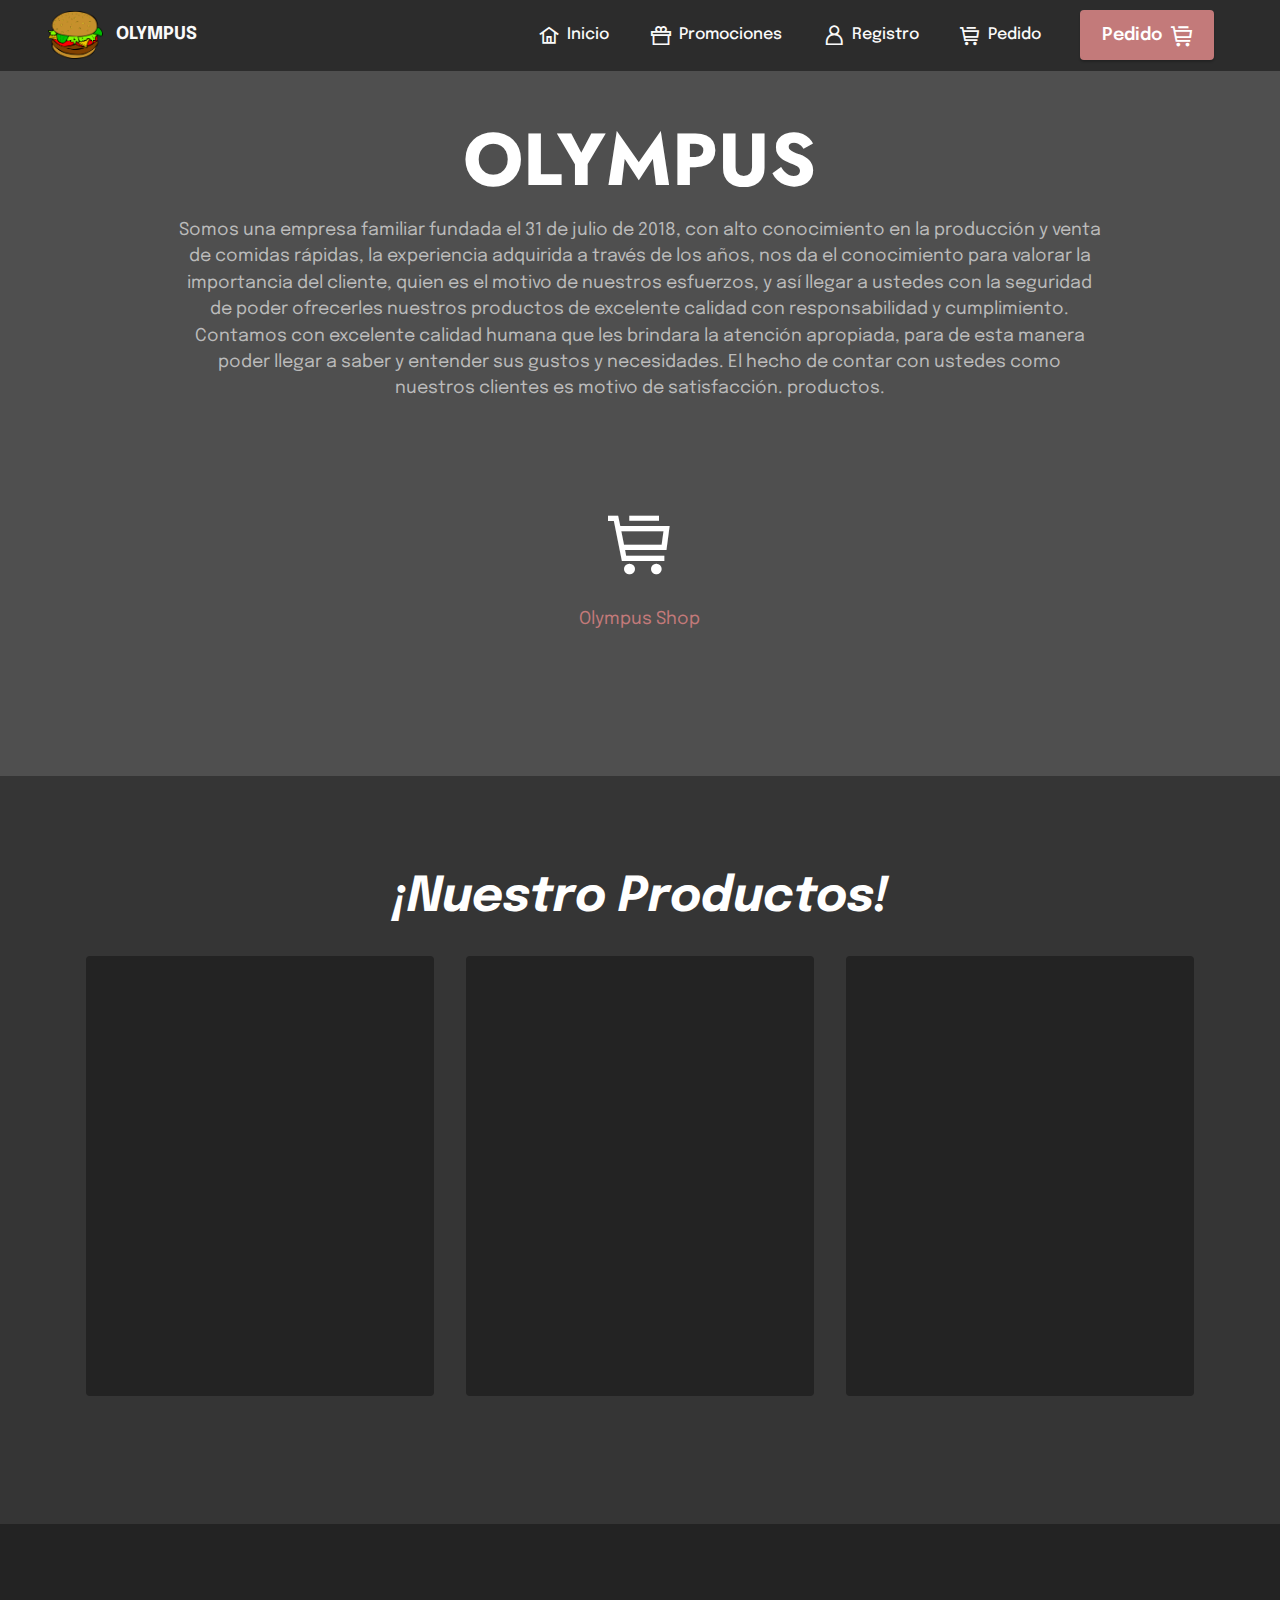
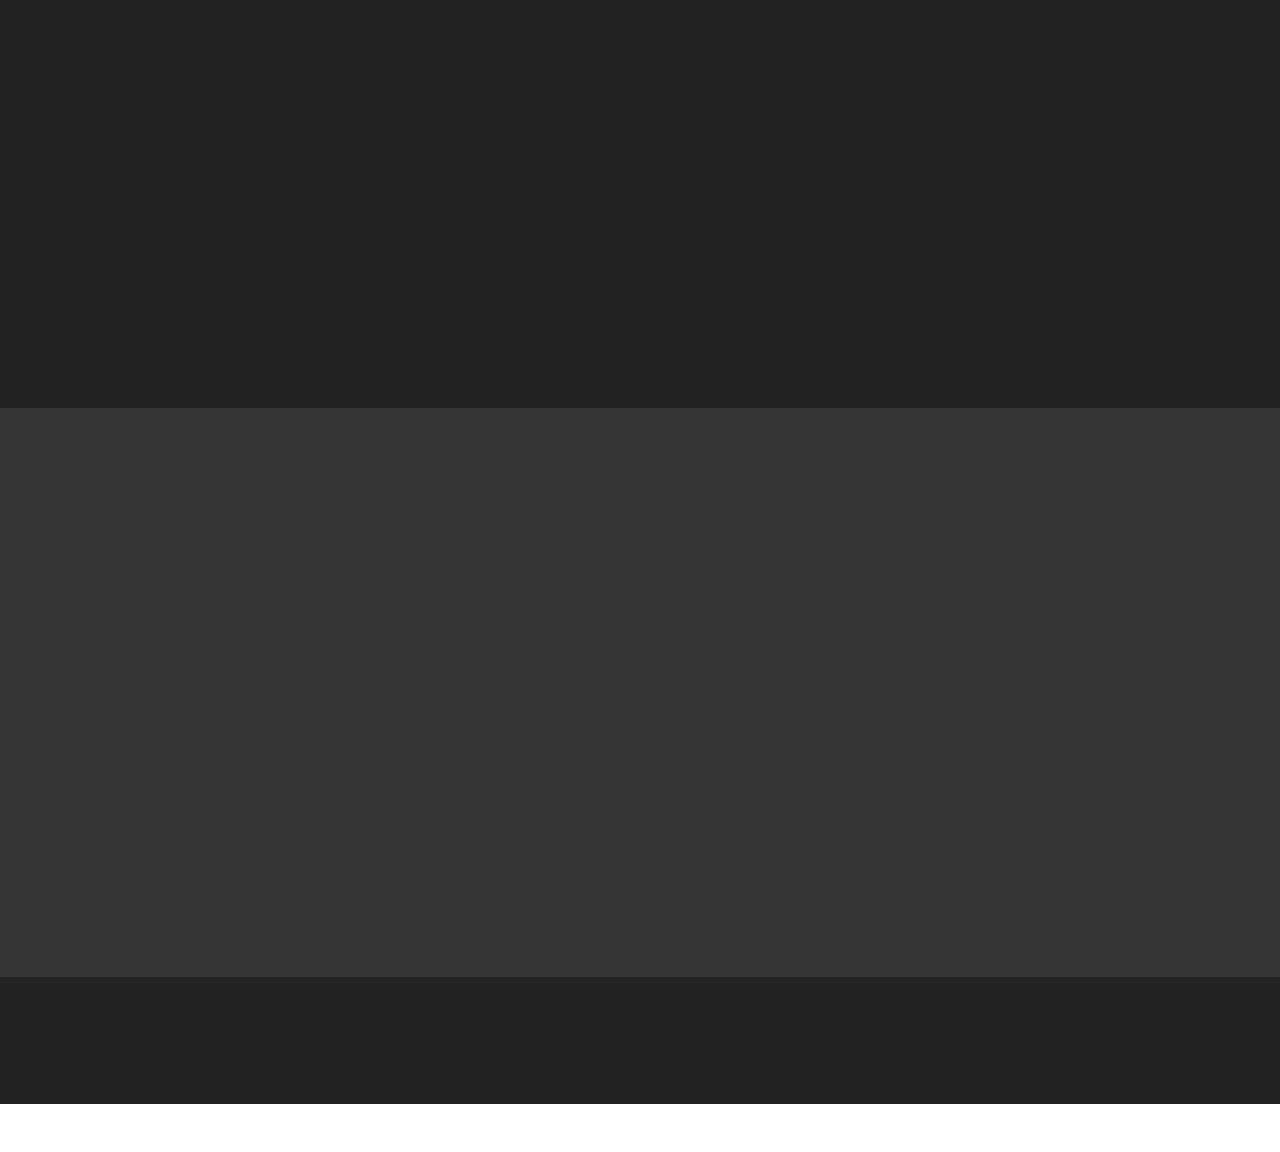
==== commit a049de2a: "fin" ====
--- a/index.html
+++ b/index.html
@@ -195,11 +195,11 @@
             </div>
             <div class="col-12 col-lg-6">
                 <h4 class="mbr-section-subtitle mb-3 align-center mbr-fonts-style display-5">New York</h4>
-                <div class="google-map"><iframe frameborder="0" style="border:0" src="https://www.google.com/maps/embed/v1/place?key=AIzaSyCt1265A4qvZy9HKUeA8J15AOC4SrCyZe4&amp;q=360 5th Ave, New York, NY 10118" allowfullscreen=""></iframe></div>
+                <div class="google-map"></div>
             </div>
             <div class="col-12 col-lg-6">
                 <h4 class="mbr-section-subtitle mb-3 mt-5 mt-lg-0 align-center mbr-fonts-style display-5">London</h4>
-                <div class="google-map"><iframe frameborder="0" style="border:0" src="https://www.google.com/maps/embed/v1/place?key=AIzaSyCt1265A4qvZy9HKUeA8J15AOC4SrCyZe4&amp;q=4-5 Chicheley St, South Bank, London SE1 7" allowfullscreen=""></iframe></div>
+                <div class="google-map"></div>
             </div>
         </div>
     </div>
@@ -255,7 +255,7 @@
             </div>
         </div>
     </div>
-</section><section style="background-color: #fff; font-family: -apple-system, BlinkMacSystemFont, 'Segoe UI', 'Roboto', 'Helvetica Neue', Arial, sans-serif; color:#aaa; font-size:12px; padding: 0; align-items: center; display: flex;"><a href="https://mobirise.site/m" style="flex: 1 1; height: 3rem; padding-left: 1rem;"></a><p style="flex: 0 0 auto; margin:0; padding-right:1rem;">Mobirise page maker - <a href="https://mobirise.site/o" style="color:#aaa;">Read more</a></p></section><script src="assets/bootstrap/js/bootstrap.bundle.min.js"></script>  <script src="assets/smoothscroll/smooth-scroll.js"></script>  <script src="assets/ytplayer/index.js"></script>  <script src="assets/dropdown/js/navbar-dropdown.js"></script>  <script src="assets/vimeoplayer/player.js"></script>  <script src="assets/theme/js/script.js"></script>  
+</section><section style="background-color: #fff; font-family: -apple-system, BlinkMacSystemFont, 'Segoe UI', 'Roboto', 'Helvetica Neue', Arial, sans-serif; color:#aaa; font-size:12px; padding: 0; align-items: center; display: flex;"><a href="https://mobirise.site/q" style="flex: 1 1; height: 3rem; padding-left: 1rem;"></a><p style="flex: 0 0 auto; margin:0; padding-right:1rem;">This <a href="https://mobirise.site/e" style="color:#aaa;">web page</a> was made with Mobirise</p></section><script src="assets/bootstrap/js/bootstrap.bundle.min.js"></script>  <script src="assets/smoothscroll/smooth-scroll.js"></script>  <script src="assets/ytplayer/index.js"></script>  <script src="assets/dropdown/js/navbar-dropdown.js"></script>  <script src="assets/vimeoplayer/player.js"></script>  <script src="assets/theme/js/script.js"></script>  
   
   
   <input name="animation" type="hidden">
--- a/assets/mobirise/css/mbr-additional.css
+++ b/assets/mobirise/css/mbr-additional.css
@@ -1733,7 +1733,11 @@
   }
 }
 .cid-sOjvB1SpXQ H5 {
-  color: #ffffff;
+  color: #fafafa;
+  text-align: center;
+}
+.cid-sOjvB1SpXQ P {
+  color: #fafafa;
 }
 .cid-sOjBcBTzqM {
   padding-top: 0rem;
--- a/assets/mobirise/css/mbr-additional.css
+++ b/assets/mobirise/css/mbr-additional.css
@@ -1733,7 +1733,11 @@
   }
 }
 .cid-sOjvB1SpXQ H5 {
-  color: #ffffff;
+  color: #fafafa;
+  text-align: center;
+}
+.cid-sOjvB1SpXQ P {
+  color: #fafafa;
 }
 .cid-sOjBcBTzqM {
   padding-top: 0rem;
